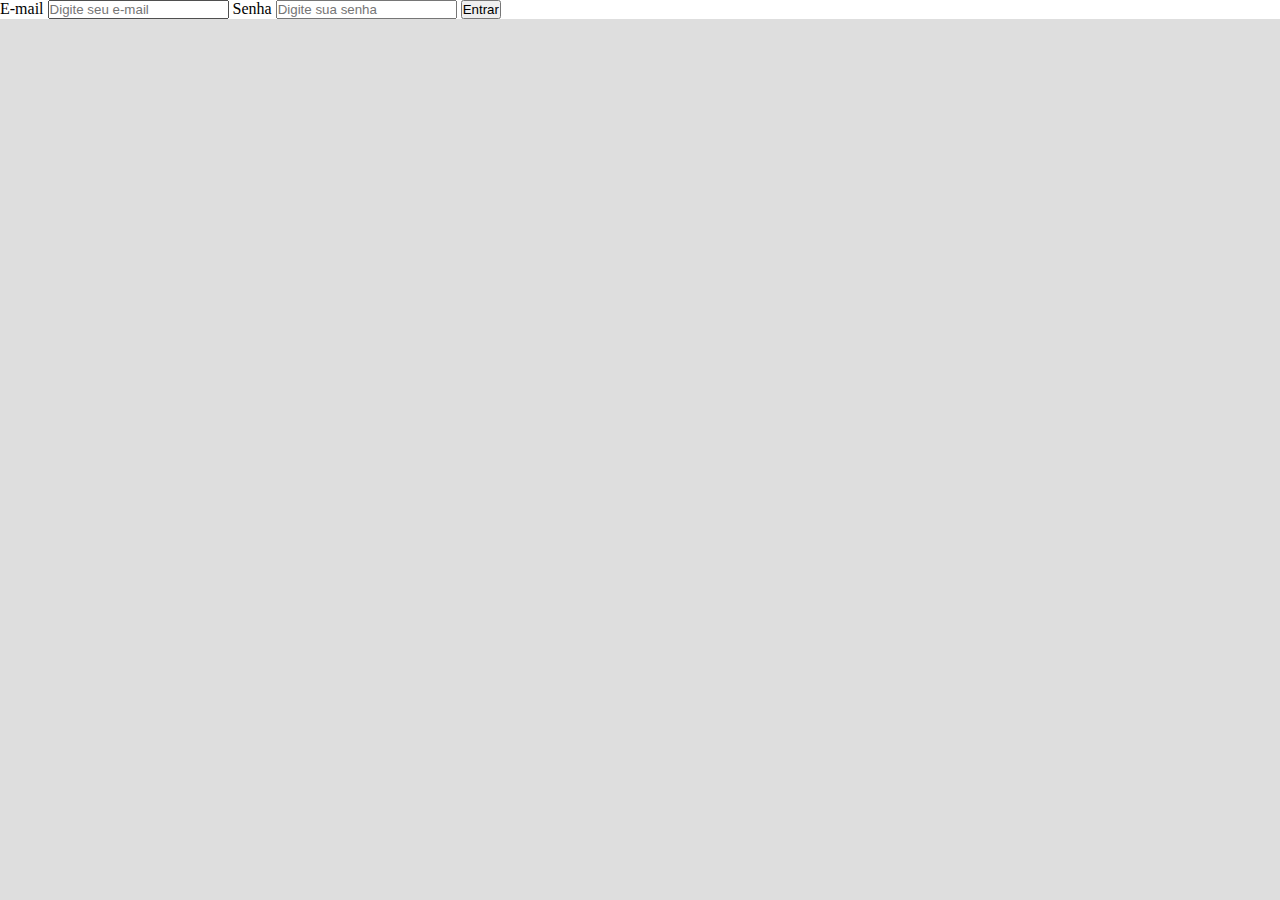
==== dashboard/login.html @ e05a5747 "tela de login pronta" ====
<!DOCTYPE html>
<html lang="PT-br">
<head>
    <meta charset="UTF-8">
    <meta http-equiv="X-UA-Compatible" content="IE=edge">
    <meta name="viewport" content="width=device-width, initial-scale=1.0">
    <title>Login</title>
    <link href="https://cdn.jsdelivr.net/npm/bootstrap@5.3.0-alpha1/dist/css/bootstrap.min.css" rel="stylesheet" integrity="sha384-GLhlTQ8iRABdZLl6O3oVMWSktQOp6b7In1Zl3/Jr59b6EGGoI1aFkw7cmDA6j6gD" crossorigin="anonymous">
    <link rel="stylesheet" href="../css/style.css"
</head>
<body>
    <section id="login" class="d-flex align-items-center">
        <div class="row w-100">
    <div class="row align-items-center h-100">
        <div class="col-4 offset-4">
            <form class="shadow p-3 rounded"> 
                <label class="form-label" for="email">E-mail</label>
                <input class="form-control" type="email" id="email" placeholder="Digite seu e-mail" required>
                <label class="form-label mt-3" for="senha">Senha</label>
                <input class="form-control" type="password" id="senha" placeholder="Digite sua senha" required>
                <button class="btn btn-primary w-100 mt-3">Entrar</button>
            </form>
        </div>
    </div>
    </div>
    </section>
</body>
</html>
---- css/style.css ----
*{
    margin: 0;
    padding: 0;
    box-sizing: border-box;
}

body {
    background-color: #dedede;
}


#login {
    height: 100vh;
}


#login form {
    background-color: white
}
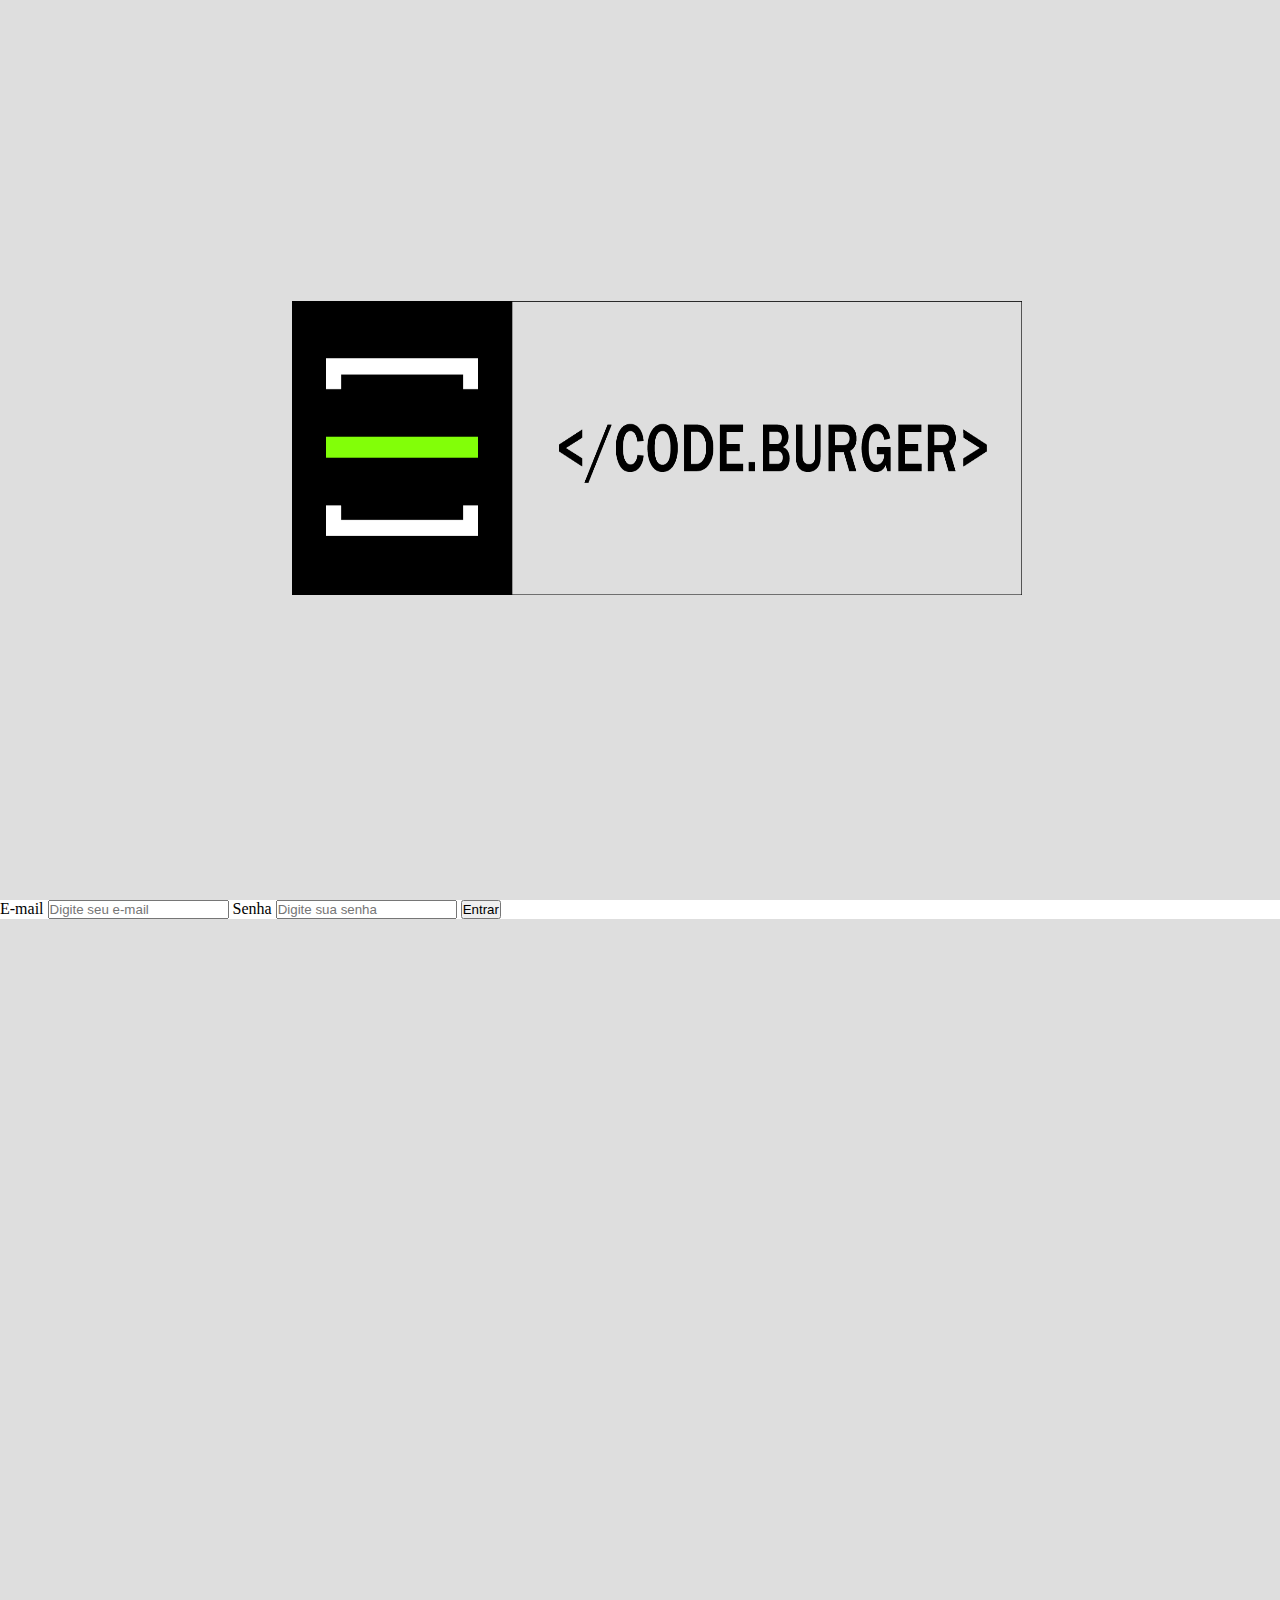
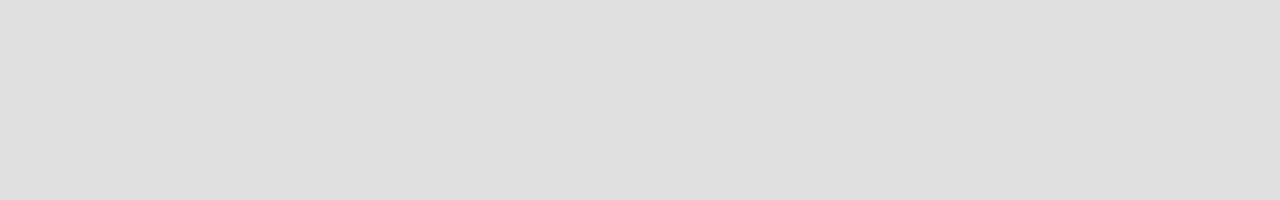
==== commit 5b572498: "logo ajeitar" ====
--- a/dashboard/login.html
+++ b/dashboard/login.html
@@ -9,6 +9,9 @@
     <link rel="stylesheet" href="../css/style.css"
 </head>
 <body>
+    <div class="logomarca">
+        <img src="../images/logo.png" alt="Logomarca Code Burger">
+    </div>
     <section id="login" class="d-flex align-items-center">
         <div class="row w-100">
     <div class="row align-items-center h-100">
--- a/css/style.css
+++ b/css/style.css
@@ -16,4 +16,17 @@
 
 #login form {
     background-color: white
-}+}
+
+.logomarca img {
+    display: flex;
+    height: 100vh;
+    width:  100vh;
+}
+
+.logomarca {
+    display: flex;
+    justify-content: center;
+    align-items: center;
+}
+
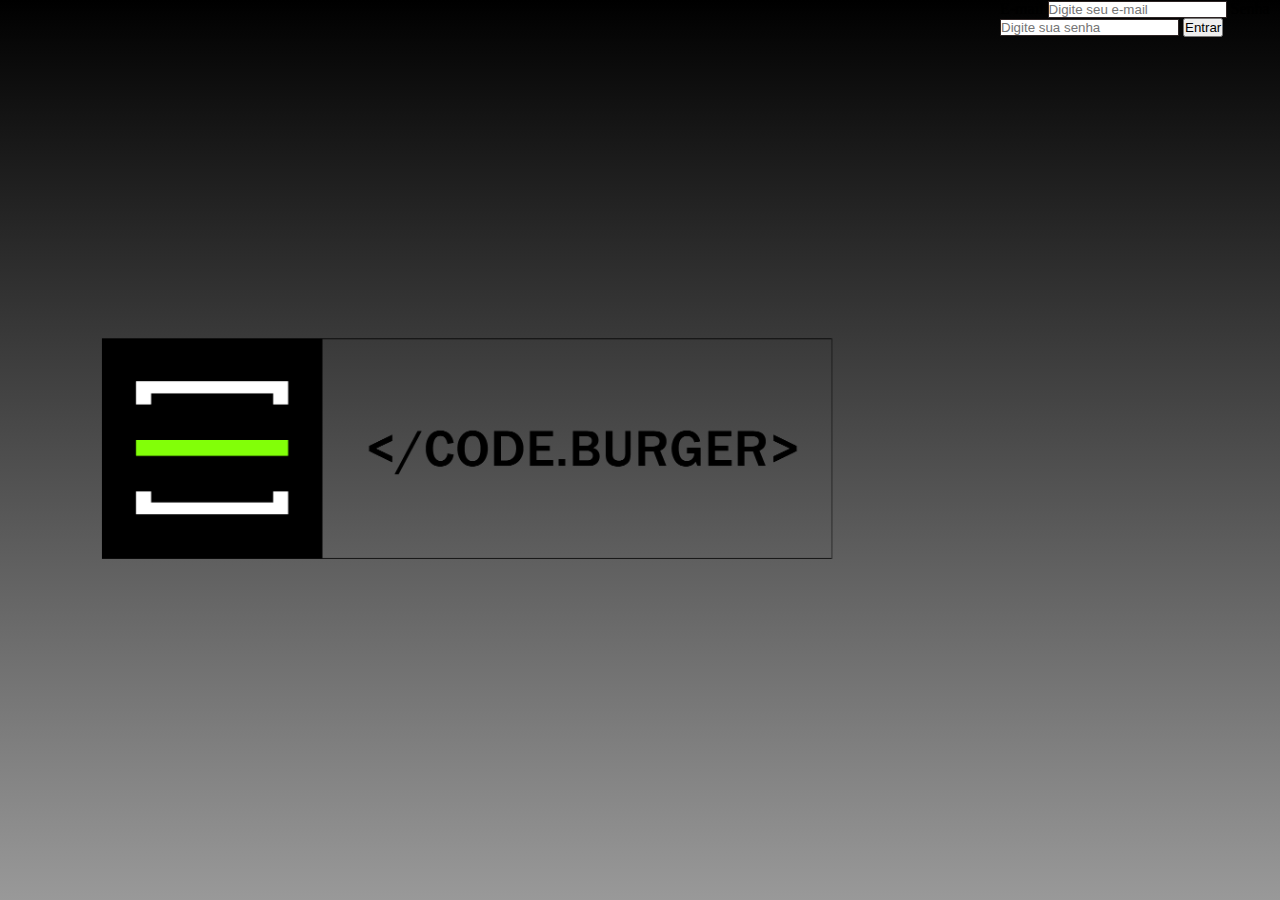
==== commit b0fee370: "tela de login responsiva" ====
--- a/dashboard/login.html
+++ b/dashboard/login.html
@@ -6,26 +6,28 @@
     <meta name="viewport" content="width=device-width, initial-scale=1.0">
     <title>Login</title>
     <link href="https://cdn.jsdelivr.net/npm/bootstrap@5.3.0-alpha1/dist/css/bootstrap.min.css" rel="stylesheet" integrity="sha384-GLhlTQ8iRABdZLl6O3oVMWSktQOp6b7In1Zl3/Jr59b6EGGoI1aFkw7cmDA6j6gD" crossorigin="anonymous">
-    <link rel="stylesheet" href="../css/style.css"
+    <link rel="stylesheet" href="../css/style.css">
 </head>
 <body>
-    <div class="logomarca">
-        <img src="../images/logo.png" alt="Logomarca Code Burger">
-    </div>
-    <section id="login" class="d-flex align-items-center">
-        <div class="row w-100">
-    <div class="row align-items-center h-100">
-        <div class="col-4 offset-4">
-            <form class="shadow p-3 rounded"> 
-                <label class="form-label" for="email">E-mail</label>
-                <input class="form-control" type="email" id="email" placeholder="Digite seu e-mail" required>
-                <label class="form-label mt-3" for="senha">Senha</label>
-                <input class="form-control" type="password" id="senha" placeholder="Digite sua senha" required>
-                <button class="btn btn-primary w-100 mt-3">Entrar</button>
-            </form>
+    <main>
+        <div class="logomarca">
+            <img src="../images/logo.png" alt="Logomarca Code Burger">
         </div>
-    </div>
-    </div>
-    </section>
+        <section id="login" class="d-flex align-items-center w-100">
+            <div class="row w-100">
+                <div class="row d-flex align-items-center h-100">
+                    <div class="col-4">
+                    <form class="shadow p-3 rounded-2 bg-secondary">
+                    <label class="form-label text-white" for="email">E-mail</label>
+                    <input class="form-control bg-secondary text-white" type="email" id="email" placeholder="Digite seu e-mail" required>
+                    <label class="form-label mt-3 text-white" for="senha">Senha</label>
+                    <input class="form-control bg-secondary text-white" type="password" id="senha" placeholder="Digite sua senha" required>
+                    <button class="btn btn-success w-100 mt-3">Entrar</button>
+                    </form>
+            </div>
+        </div>
+        </div>
+        </section>
+    </main>
 </body>
 </html>--- a/css/style.css
+++ b/css/style.css
@@ -4,24 +4,38 @@
     box-sizing: border-box;
 }
 
-body {
-    background-color: #dedede;
+body{
+    background-image: linear-gradient(#000, #999);
+    background-repeat: no-repeat;
+    background-position: initial;
+    width: 100vw;
+    height: 100vh;
 }
 
+main{
+    display: flex;
+}
 
 #login {
     height: 100vh;
 }
 
-
 #login form {
-    background-color: white
+    width: 35vw;
+    margin-left: 100px;
 }
 
-.logomarca img {
-    display: flex;
-    height: 100vh;
-    width:  100vh;
+#login .row .col-4 form input{
+    border: 1px solid #2c2323; 
+    outline: none;
+}
+
+#login .row .col-4 form input:focus{
+    border-color: #198754;
+}
+
+ .logomarca img {
+   width:  100vh;
 }
 
 .logomarca {
@@ -30,3 +44,134 @@
     align-items: center;
 }
 
+@media (min-width:249px) and (max-width:460px){
+    body{
+    background-image: linear-gradient(#000, #999);
+    background-repeat: no-repeat;
+    background-position: initial;
+    position: relative;
+  }
+  main{
+    display: flex;
+    justify-content: center;
+    flex-direction: column;
+    align-items: center;
+  }
+
+   main .logomarca{
+    width: 100vw;
+    height: 40vh;
+  }
+  
+  .logomarca img {
+    width:  80vw;
+    height: 60vh;
+    padding-right: 40px;
+    padding-left: 10px;   
+  }
+
+  main #login{
+    width: 50vw;
+    height: 10vh;
+  }
+
+  main #login .row .row .col-4{
+    display: flex;
+    justify-content: center;
+    align-items: center;
+  }
+
+   main #login .row .row .col-4 form{
+    position: absolute;
+    width: 70vw;
+    height: 50vh;
+    top: 163px;
+    left: 50px;
+    bottom: 10px;
+    margin: 0;
+    padding: 10px!important;
+   } 
+
+   main #login .row .row .col-4 form label{
+    margin: 2px 0 10px 0 !important;
+   }
+
+
+   main #login .row .row .col-4 form .btn{
+    margin-top: 8px!important;
+   } 
+
+}
+
+@media(min-width: 461px) and (max-width: 1023px) {
+      body{
+        background-image: linear-gradient(#000, #999);
+        background-repeat: no-repeat;
+        background-position: initial;
+        position: relative;
+      }
+
+      main {
+        display: flex;
+        justify-content: center;
+        align-items: center;
+        flex-direction: column; 
+      }
+
+      main .logomarca{
+        display: flex;
+        width: 100vw;
+        height: 30vh;
+        padding:0;
+      }
+
+      main .logomarca img{
+        width: 85vw;
+        height: 50vh;
+        padding: 15px 20px;
+      }
+
+      main #login{
+        display: flex;
+        width: 50vw;
+        height: 40vh;
+        justify-content: center;
+        align-self: center;
+      }
+
+      main #login .row .row{
+        display: flex;
+        align-items: center;
+        padding: 100px 60px;
+        height: 100vh;
+      }
+
+      main #login .row .row .col-4 .shadow{
+        width: 80vw;
+        height: 50vh;
+        margin: 0;
+      }
+
+}
+@media screen and (max-width:1024){
+    body{
+        background-image: linear-gradient(#000, #999);
+        background-repeat: no-repeat;
+        background-position: initial;
+    }
+    
+    main{
+        display: flex;
+        width: 100vw;
+        height: 100vh;
+    }
+
+    main .logomarca{
+        width: 50vw;
+    }
+
+    main #login{
+        width: 50vw;
+    }
+
+}